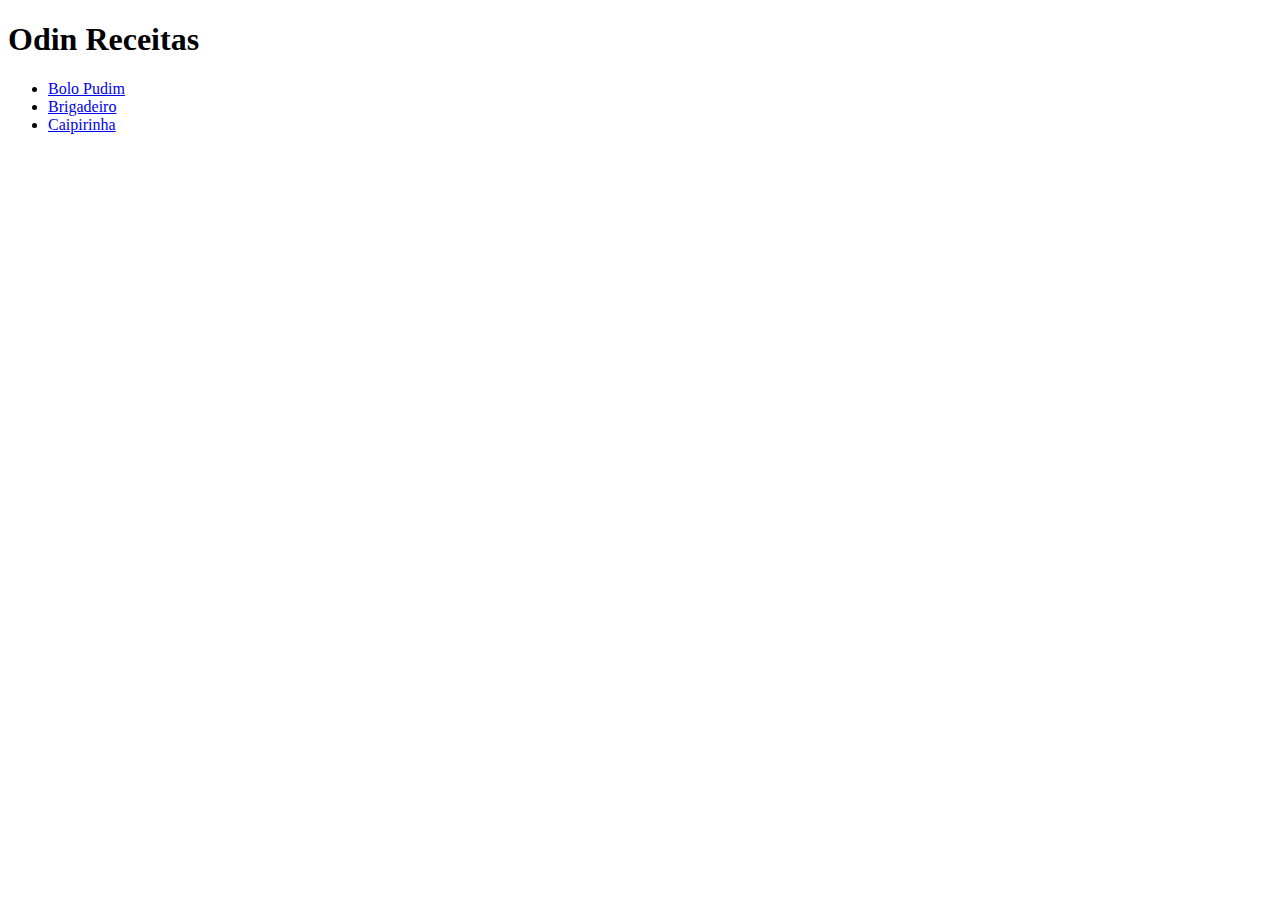
==== index.html @ 0d71c647 "criação do projeto receitas" ====
<!DOCTYPE html>
<html lang="pt-BR">

<head>
  <meta charset="UTF-8">

  <title>Odin Receitas</title>
</head>

<body>
  <h1>Odin Receitas</h1>
  <ul>
    <li><a href="/receitas/bolo-pudim.html">Bolo Pudim</a></li>
    <li><a href="/receitas/brigadeiro.html">Brigadeiro</a></li>
    <li><a href="/receitas/caipirinha.html">Caipirinha</a></li>

  </ul>

</body>

</html>
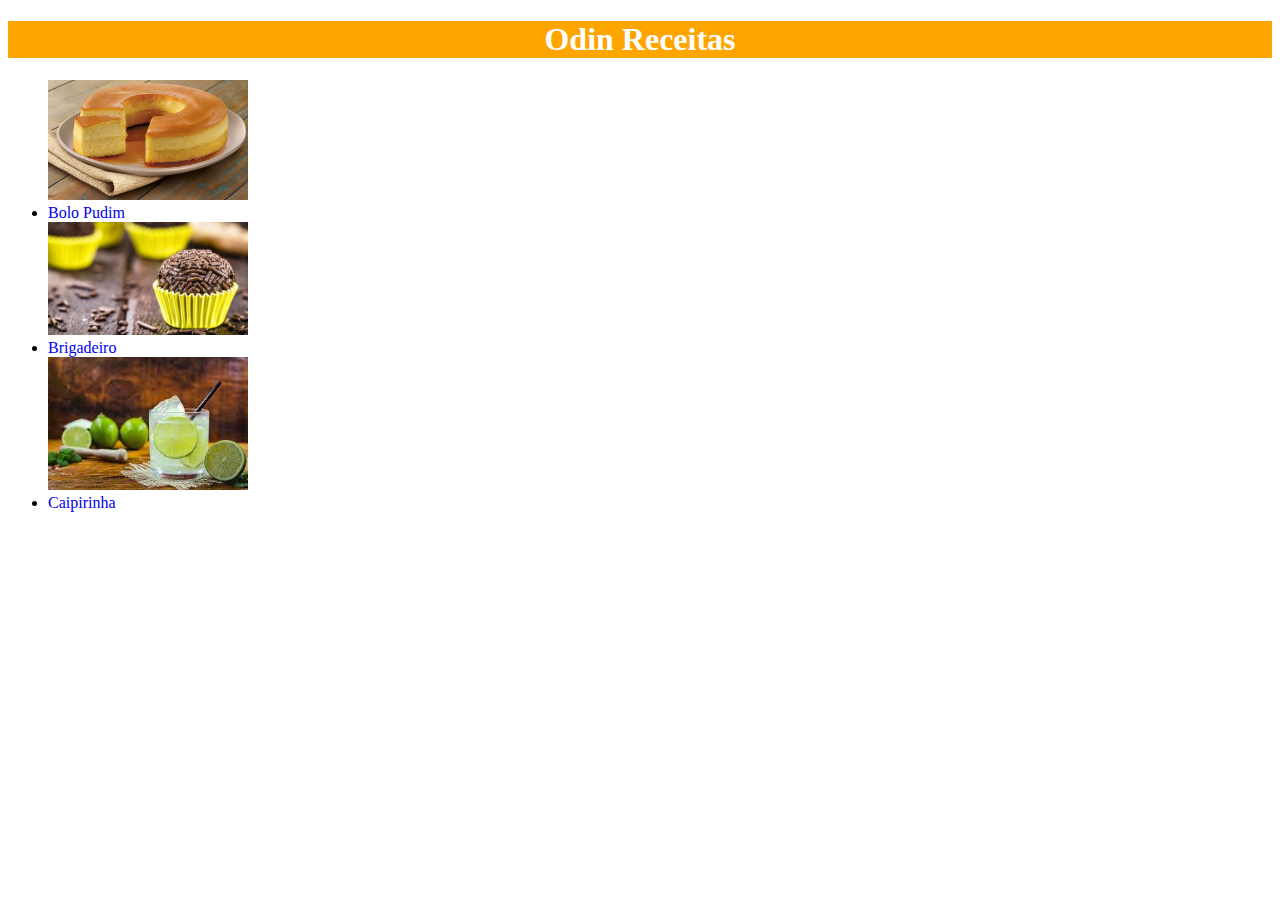
==== commit 0d0047db: "Add estilo ao projeto" ====
--- a/index.html
+++ b/index.html
@@ -5,14 +5,18 @@
   <meta charset="UTF-8">
 
   <title>Odin Receitas</title>
+  <link rel="stylesheet" href="./style.css">
 </head>
 
 <body>
-  <h1>Odin Receitas</h1>
+  <h1 class="principal">Odin Receitas</h1>
   <ul>
-    <li><a href="/receitas/bolo-pudim.html">Bolo Pudim</a></li>
-    <li><a href="/receitas/brigadeiro.html">Brigadeiro</a></li>
-    <li><a href="/receitas/caipirinha.html">Caipirinha</a></li>
+    <img src="../imagens/bolo-pudim.jpg" alt="Bolo Pudim" class="image">
+    <li><a href="./receitas/bolo-pudim.html">Bolo Pudim</a></li>
+    <img src="../imagens/brigadeiro.jpg" alt="Brigadeiro" class="image">
+    <li><a href="./receitas/brigadeiro.html">Brigadeiro</a></li>
+    <img src="../imagens/caipirinha.jpg" alt="Caipirinha" class="image">
+    <li><a href="./receitas/caipirinha.html">Caipirinha</a></li>
 
   </ul>
 
--- a/style.css
+++ b/style.css
@@ -0,0 +1,16 @@
+.principal {
+  background-color: orange;
+  color: white;
+  text-align: center;
+}
+.image {
+  width: 200px;
+  height: auto;
+}
+a {
+  text-decoration: none;
+}
+.imagepage {
+  width: 360px;
+  height: auto;
+}
